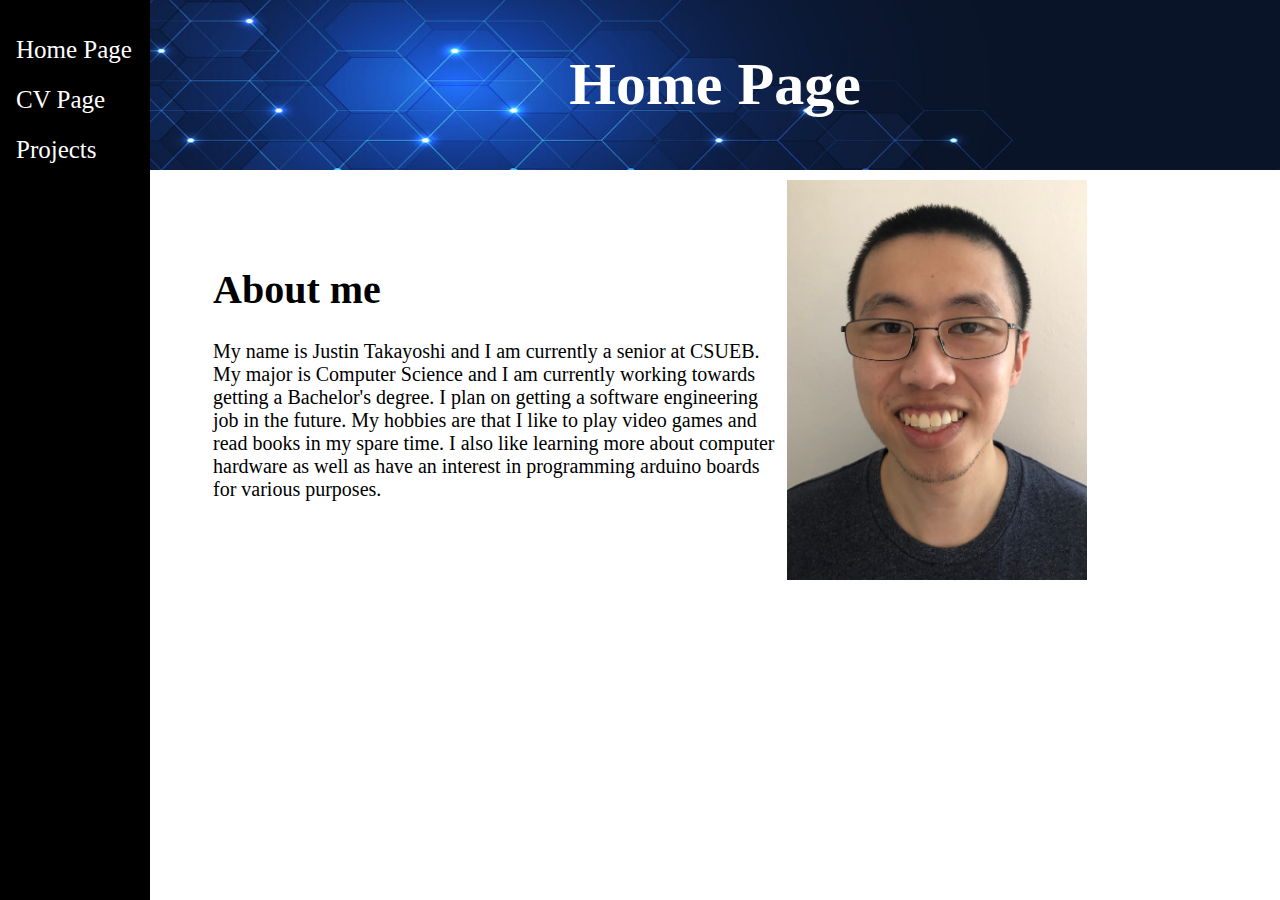
==== index.html @ 70b1b313 "Add files via upload" ====
<!DOCTYPE html>

<html>

<head>
	<title>CS351_Justin Takayoshi_Home_Page</title>
	<link rel="stylesheet" href="Styles/style.css">
</head>

<body>
	
<div class="header">
	<h1>Home Page</h1>
</div>

<div class="sidebar">
	   <a href="index.html">Home Page</a>
	   <a href="CV.html">CV Page</a>
	   <a href="Projects.html">Projects</a>
	</div>
	<div class = "bodyformat">
	<div class="center">
	<div class="bodysize">
	<h1>About me</h1>
	   <p>My name is Justin Takayoshi and I am currently a senior at CSUEB. My major is Computer Science and I am currently working towards getting a 
	   Bachelor's degree. I plan on getting a software engineering job in the future. My hobbies are that I like to play video games and read books in my spare time.
	   I also like learning more about computer hardware as well as have an interest in programming arduino boards for various purposes.</p>
	</div>
	<img src="Images/IMG_1174.jpg" alt="Profile Pic" style="width:300px;height:400px;">
	</div>
	</div>
</body>

</html>
---- Styles/style.css ----
.sidebar 
{
	width: 150px;
	position: fixed;
	z-index: 1;
	top: 0px;
	left: 0px;
	background: black;
	overflow-x: hidden;
	padding: 20px 0;
	height: 100%
}

.sidebar a 
{
	padding: 16px 8px 6px 16px;
	text-decoration: none;
	font-size: 25px;
	color: white;
	display: block;
}
@media screen and (max-height: 450px) 
{
	.sidebar {padding-top: 15px;}
	.sidebar a {font-size: 18px;}
}
.bodyformat
{
	margin: 10px 180px;
	padding: 0px 5px;
}
.bodysize
{
	font-size:20px;
	padding-left:20px;
}
.dropdown
{
	background-color: black;
	color: white;
	cursor: pointer;
	padding: 18px;
	width: 100%;
	border: none;
	text-align: left;
	outline: none;
	font-size: 15px;
	transition: 0.5s;
}
.container 
{
	padding: 0 18px;
	background-color: white;
	display:none;
	overflow: hidden;
	font-size:19px
}

.dropdown:after {
	content: '+';
	color: white;
	float: right;
	margin-left: 7px;
}

li
{
	line-height:1.5
}
.center
{
	display:flex;
	align-items:center;
	justify-content:center
}

.header 
{
	padding: 10px 170px;
	margin: -8px -8px 0px 142px;
	text-align: center;
	color: white;
	font-size: 30px;
	background-image: url('../Images/Header2.jpg');
	background-repeat:no-repeat;
	background-size:100% 100%;
	height:150px;
	
}
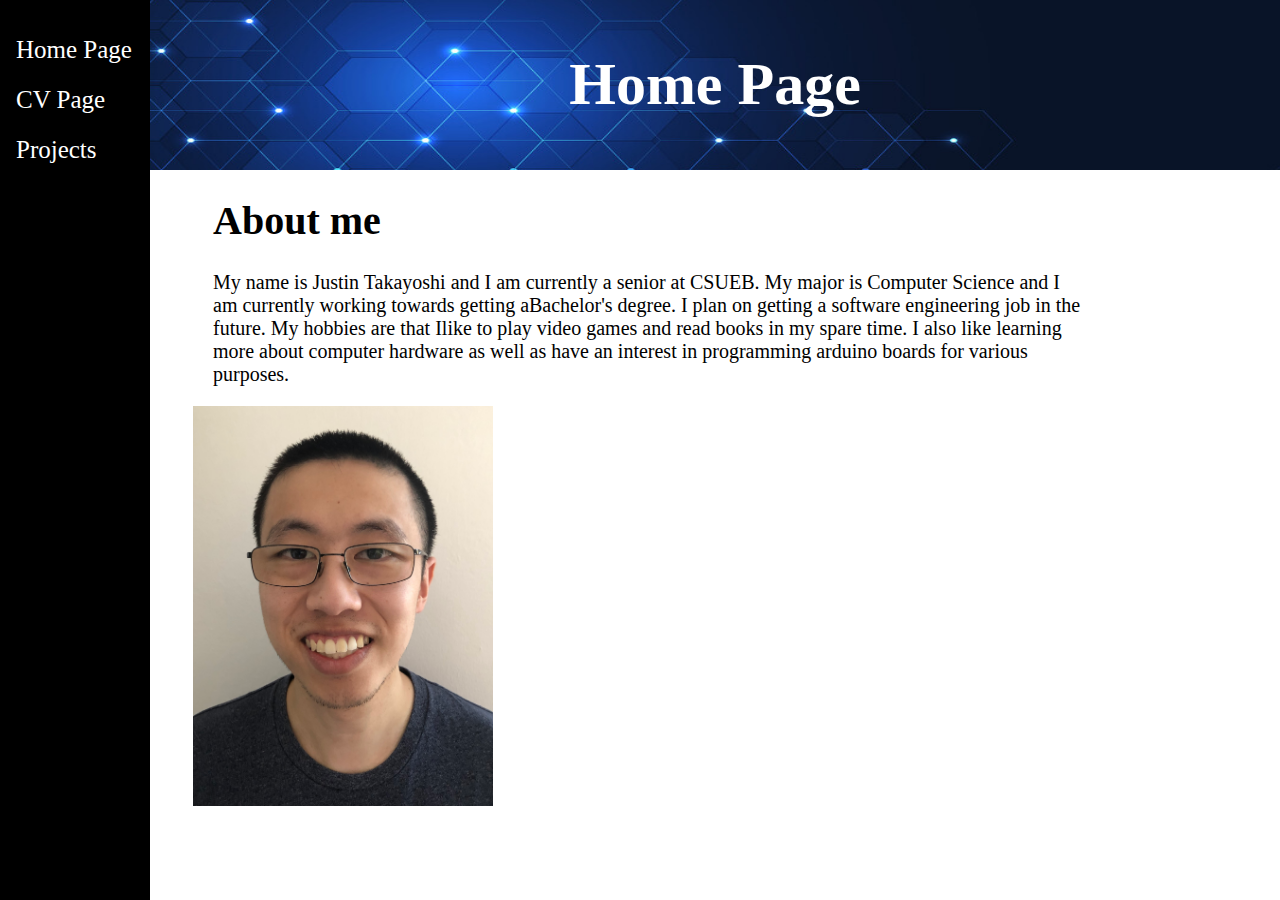
==== commit 499adfb0: "Update index.html" ====
--- a/index.html
+++ b/index.html
@@ -3,32 +3,33 @@
 <html>
 
 <head>
-	<title>CS351_Justin Takayoshi_Home_Page</title>
+	<title>Justin Takayoshi_Home_Page</title>
 	<link rel="stylesheet" href="Styles/style.css">
 </head>
 
 <body>
-	
-<div class="header">
-	<h1>Home Page</h1>
-</div>
 
-<div class="sidebar">
-	   <a href="index.html">Home Page</a>
-	   <a href="CV.html">CV Page</a>
-	   <a href="Projects.html">Projects</a>
+	<div class="header">
+		<h1>Home Page</h1>
 	</div>
-	<div class = "bodyformat">
-	<div class="center">
-	<div class="bodysize">
-	<h1>About me</h1>
-	   <p>My name is Justin Takayoshi and I am currently a senior at CSUEB. My major is Computer Science and I am currently working towards getting a 
-	   Bachelor's degree. I plan on getting a software engineering job in the future. My hobbies are that I like to play video games and read books in my spare time.
-	   I also like learning more about computer hardware as well as have an interest in programming arduino boards for various purposes.</p>
+
+	<div class="sidebar">
+		<a href="index.html">Home Page</a>
+		<a href="CV.html">CV Page</a>
+		<a href="Projects.html">Projects</a>
 	</div>
-	<img src="Images/IMG_1174.jpg" alt="Profile Pic" style="width:300px;height:400px;">
-	</div>
+	<div class="bodyformat">	
+		<div class="bodysize">
+			<h1>About me</h1>
+			<p>My name is Justin Takayoshi and I am currently a senior at CSUEB. My major is Computer Science and I
+				am currently working towards getting aBachelor's degree. I plan on getting a software 
+				engineering job in the future. My hobbies are that Ilike to play video games and read books in my spare time.
+				I also like learning more about computer hardware as well as have an interest in programming arduino
+				boards for various purposes.
+			</p>
+		</div>
+		<img src="Images/IMG_1174.jpg" alt="Profile Pic" style="width: 300px; height: 400px;">	
 	</div>
 </body>
 
-</html>+</html>
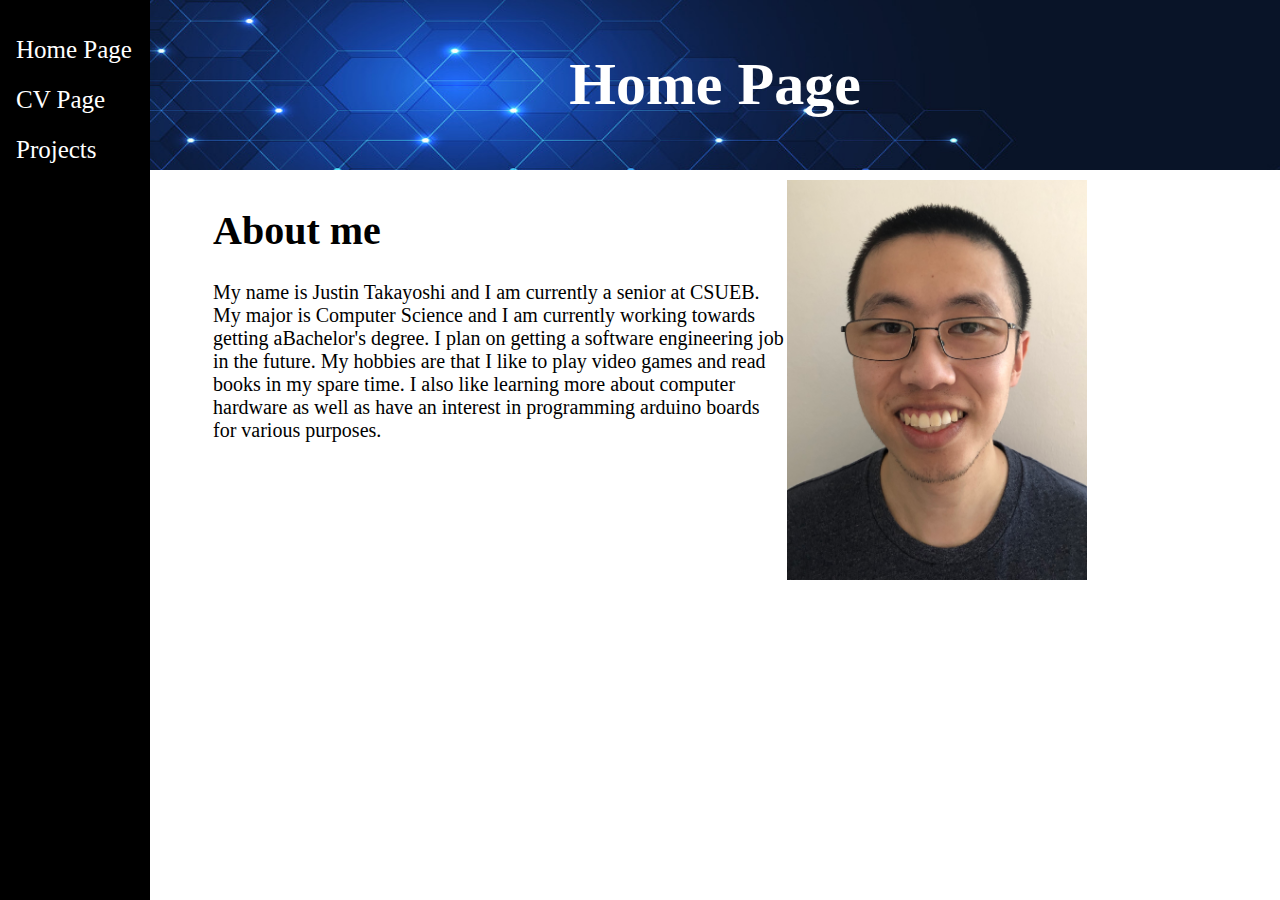
==== commit 9ee5a413: "Fixed typo" ====
--- a/index.html
+++ b/index.html
@@ -23,7 +23,7 @@
 			<h1>About me</h1>
 			<p>My name is Justin Takayoshi and I am currently a senior at CSUEB. My major is Computer Science and I
 				am currently working towards getting aBachelor's degree. I plan on getting a software 
-				engineering job in the future. My hobbies are that Ilike to play video games and read books in my spare time.
+				engineering job in the future. My hobbies are that I like to play video games and read books in my spare time.
 				I also like learning more about computer hardware as well as have an interest in programming arduino
 				boards for various purposes.
 			</p>
--- a/Styles/style.css
+++ b/Styles/style.css
@@ -1,5 +1,4 @@
-.sidebar 
-{
+.sidebar {
 	width: 150px;
 	position: fixed;
 	z-index: 1;
@@ -11,31 +10,45 @@
 	height: 100%
 }
 
-.sidebar a 
-{
+.sidebar a {
 	padding: 16px 8px 6px 16px;
 	text-decoration: none;
 	font-size: 25px;
 	color: white;
 	display: block;
 }
-@media screen and (max-height: 450px) 
-{
-	.sidebar {padding-top: 15px;}
-	.sidebar a {font-size: 18px;}
+
+@media screen and (max-height: 450px) {
+	.sidebar {
+		padding-top: 15px;
+	}
+
+	.sidebar a {
+		font-size: 18px;
+	}
 }
-.bodyformat
-{
+
+.bodyformat {
+	margin: 10px 180px;
+	padding: 0px 5px;
+	display: flex;
+}
+
+.bodysize {
+	font-size: 20px;
+	padding-left: 20px;
+}
+.cvbody {
+	margin: 10px 180px;
+	font-size: 20px;
+	padding-left: 20px;
+}
+.projectbody {
 	margin: 10px 180px;
 	padding: 0px 5px;
 }
-.bodysize
-{
-	font-size:20px;
-	padding-left:20px;
-}
-.dropdown
-{
+
+.dropdown {
 	background-color: black;
 	color: white;
 	cursor: pointer;
@@ -47,13 +60,13 @@
 	font-size: 15px;
 	transition: 0.5s;
 }
-.container 
-{
+
+.container {
 	padding: 0 18px;
 	background-color: white;
-	display:none;
+	display: none;
 	overflow: hidden;
-	font-size:19px
+	font-size: 19px
 }
 
 .dropdown:after {
@@ -63,27 +76,19 @@
 	margin-left: 7px;
 }
 
-li
-{
-	line-height:1.5
-}
-.center
-{
-	display:flex;
-	align-items:center;
-	justify-content:center
+li {
+	line-height: 1.5
 }
 
-.header 
-{
+.header {
 	padding: 10px 170px;
 	margin: -8px -8px 0px 142px;
 	text-align: center;
 	color: white;
 	font-size: 30px;
 	background-image: url('../Images/Header2.jpg');
-	background-repeat:no-repeat;
-	background-size:100% 100%;
-	height:150px;
-	
-}+	background-repeat: no-repeat;
+	background-size: 100% 100%;
+	height: 150px;
+
+}
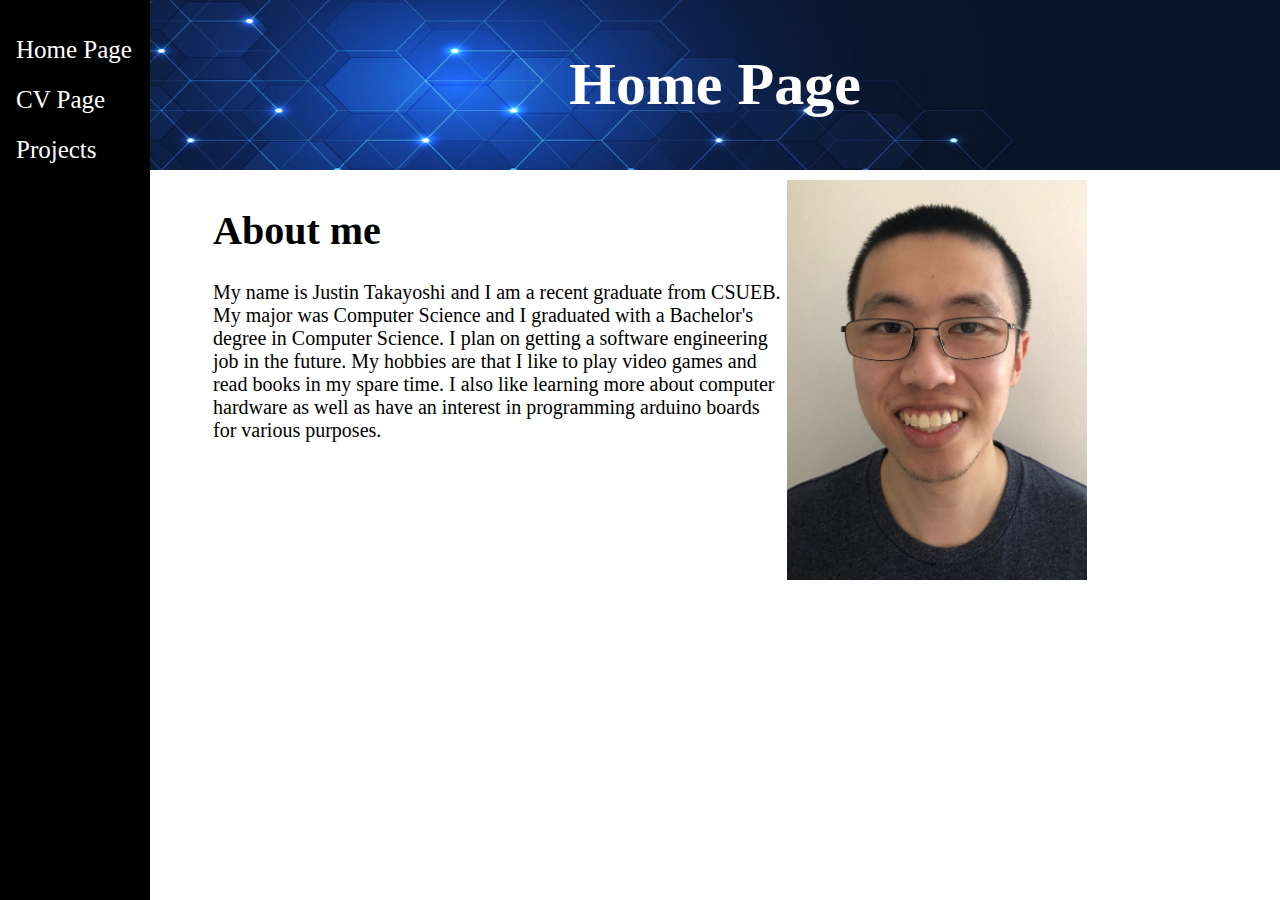
==== commit 35aa85e4: "Update index.html" ====
--- a/index.html
+++ b/index.html
@@ -21,8 +21,9 @@
 	<div class="bodyformat">	
 		<div class="bodysize">
 			<h1>About me</h1>
-			<p>My name is Justin Takayoshi and I am currently a senior at CSUEB. My major is Computer Science and I
-				am currently working towards getting aBachelor's degree. I plan on getting a software 
+			<p>	
+				My name is Justin Takayoshi and I am a recent graduate from CSUEB. My major was Computer Science and I
+				graduated with a Bachelor's degree in Computer Science. I plan on getting a software 
 				engineering job in the future. My hobbies are that I like to play video games and read books in my spare time.
 				I also like learning more about computer hardware as well as have an interest in programming arduino
 				boards for various purposes.
